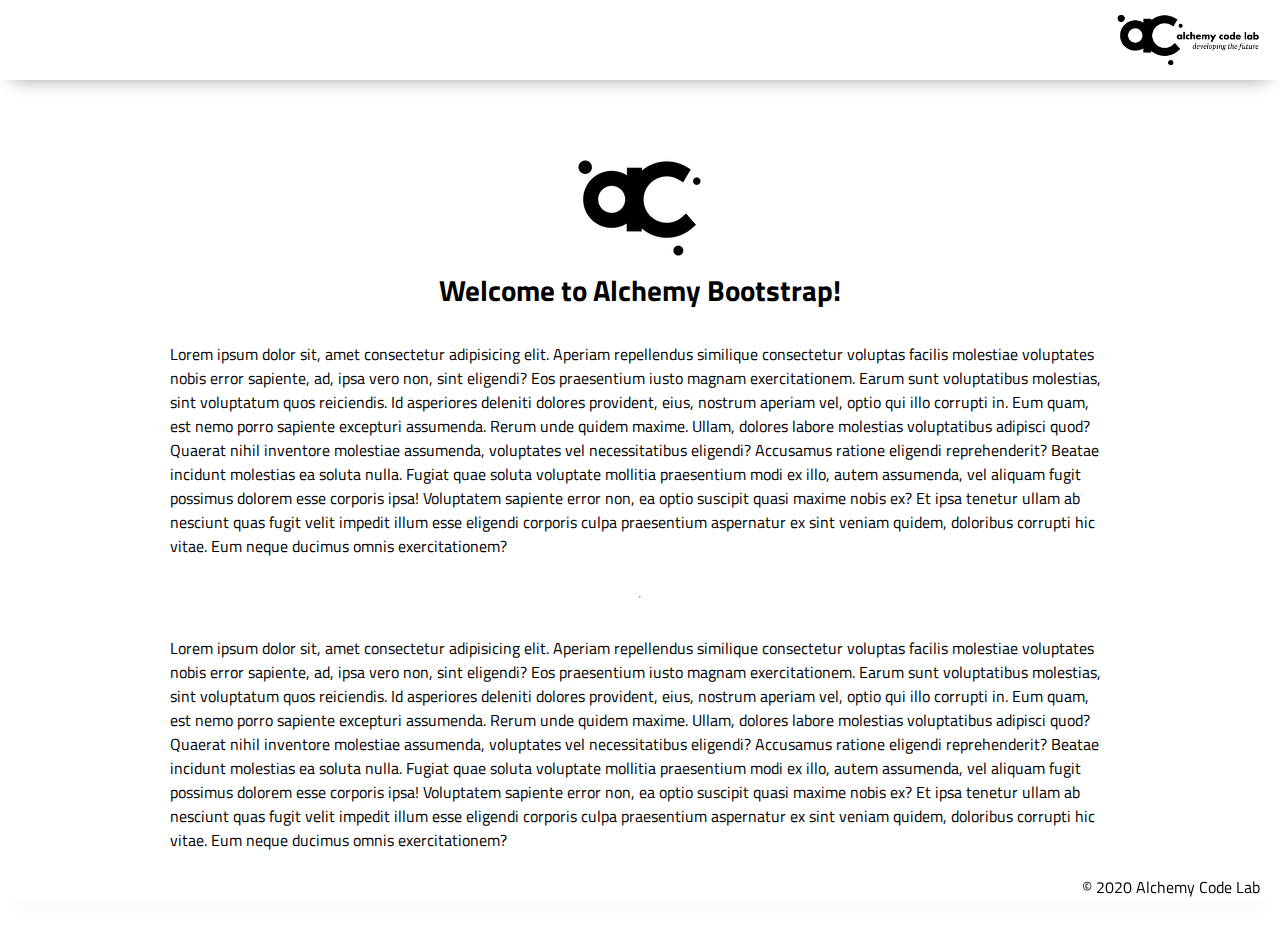
==== index.html @ c44a21a3 "Initial commit" ====
<!DOCTYPE html>
<html lang="en">

<head>
    <meta charset="UTF-8">
    <meta name="viewport" content="width=device-width, initial-scale=1.0">
    <meta http-equiv="X-UA-Compatible" content="ie=edge">
    <link href="https://fonts.googleapis.com/css2?family=Titillium+Web:wght@300&display=swap" rel="stylesheet">
    <link rel="stylesheet" href="./styles/reset.css">
    <link rel="stylesheet" href="./styles/style.css">
    <link rel="stylesheet" href="./styles/home.css">
    <title>Document</title>
</head>

<body>
    <header>
        <div class="gutter-right logo">
            <img src="assets/big-logo.png" />
        </div>
    </header>
    <main>
        <section class="main-section">
            <img class="main-logo" src="assets/alchemy-logo.png" />
            <h2>
                Welcome to Alchemy Bootstrap!
            </h2>

            <p>
                Lorem ipsum dolor sit, amet consectetur adipisicing elit. Aperiam repellendus similique consectetur
                voluptas facilis molestiae voluptates nobis error sapiente, ad, ipsa vero non, sint eligendi? Eos
                praesentium iusto magnam exercitationem.
                Earum sunt voluptatibus molestias, sint voluptatum quos reiciendis. Id asperiores deleniti dolores
                provident, eius, nostrum aperiam vel, optio qui illo corrupti in. Eum quam, est nemo porro sapiente
                excepturi assumenda.
                Rerum unde quidem maxime. Ullam, dolores labore molestias voluptatibus adipisci quod? Quaerat nihil
                inventore molestiae assumenda, voluptates vel necessitatibus eligendi? Accusamus ratione eligendi
                reprehenderit? Beatae incidunt molestias ea soluta nulla.
                Fugiat quae soluta voluptate mollitia praesentium modi ex illo, autem assumenda, vel aliquam fugit
                possimus dolorem esse corporis ipsa! Voluptatem sapiente error non, ea optio suscipit quasi maxime nobis
                ex?
                Et ipsa tenetur ullam ab nesciunt quas fugit velit impedit illum esse eligendi corporis culpa
                praesentium aspernatur ex sint veniam quidem, doloribus corrupti hic vitae. Eum neque ducimus omnis
                exercitationem?
            </p>
            <hr />
            <p>
                Lorem ipsum dolor sit, amet consectetur adipisicing elit. Aperiam repellendus similique consectetur
                voluptas facilis molestiae voluptates nobis error sapiente, ad, ipsa vero non, sint eligendi? Eos
                praesentium iusto magnam exercitationem.
                Earum sunt voluptatibus molestias, sint voluptatum quos reiciendis. Id asperiores deleniti dolores
                provident, eius, nostrum aperiam vel, optio qui illo corrupti in. Eum quam, est nemo porro sapiente
                excepturi assumenda.
                Rerum unde quidem maxime. Ullam, dolores labore molestias voluptatibus adipisci quod? Quaerat nihil
                inventore molestiae assumenda, voluptates vel necessitatibus eligendi? Accusamus ratione eligendi
                reprehenderit? Beatae incidunt molestias ea soluta nulla.
                Fugiat quae soluta voluptate mollitia praesentium modi ex illo, autem assumenda, vel aliquam fugit
                possimus dolorem esse corporis ipsa! Voluptatem sapiente error non, ea optio suscipit quasi maxime nobis
                ex?
                Et ipsa tenetur ullam ab nesciunt quas fugit velit impedit illum esse eligendi corporis culpa
                praesentium aspernatur ex sint veniam quidem, doloribus corrupti hic vitae. Eum neque ducimus omnis
                exercitationem?
            </p>

        </section>
    </main>
    <footer>
        <div class="copy gutter-right">&copy; 2020 Alchemy Code Lab</div>
    </footer>

    <script type="module" src="./app.js"></script>
</body>

</html>
---- styles/style.css ----
body {
    /* https://coolors.co/generate and click export -> scss to get the colors to copy and paste below*/
    /* --color1: hsla(349, 69%, 76%, 1);
    --color2: hsla(207, 67%, 44%, 1);
    --color3: hsla(200, 61%, 56%, 1);
    --color4: hsla(187, 41%, 94%, 1);
    --color5: hsla(170, 28%, 95%, 1); */

    /* --color1: hsla(45, 86%, 83%, 1);
    --color2: hsla(135, 65%, 98%, 1);
    --color3: hsla(315, 37%, 86%, 1);
    --color4: hsla(45, 73%, 98%, 1);
    --color5: hsla(224, 40%, 79%, 1); */
    
    --header-height: 80px;
    --shadow: 0px 10px 20px -12px rgba(0,0,0,0.45);
    --gutter: 30px;
    --footer-height: 25px;
    
    font-family: 'Titillium Web', sans-serif;
    background-color: var(--color2);
}

main {
    display: flex;
    flex-direction: column;
    justify-content: center;
    align-items: center;
    margin-bottom: calc(var(--footer-height));
}

section {
    background-color: var(--color5);
    width: 1000px;
    max-width: 80%;
    display: flex;
    flex-direction: column;
    justify-content: center;
    align-items: center;
    padding-top: var(--gutter);
    padding-bottom: var(--gutter);
    margin-top: var(--gutter);
    margin-bottom: var(--gutter);
    border: solid 2px var(--color1);
}

header {
    display: flex;
    justify-content: flex-end;
    background-color: var(--color3);
    height: var(--header-height);
    box-shadow: var(--shadow);
}

footer {
    display: flex;
    justify-content: flex-end;
    background-color: var(--color3);
    box-shadow: var(--shadow);
}


h2 {
    font-size: 1.8rem;
    font-weight: bold;
}

.gutter-right {
    margin-right: 20px;
}

.main-logo {
    animation: pulse 5s infinite ease-in-out;
}

header img {
    height: var(--header-height);
}

p {
    margin: var(--gutter);
}
  
footer {
    position: fixed;
    width: 100%;
    bottom: 0;
    height: var(--footer-height);
    display: flex;
    justify-content: flex-end;
    background-color: var(--color3);
    box-shadow: var(--shadow);
}
  
  @keyframes pulse {
    20% {
      transform: rotate3d(-10, -10, -10, 50deg) scale(1.2);
    }

    40% {
        transform: rotate3d(10, 10, -10, 50deg) scale(1);
    }

    60% {
        transform: rotate3d(-10, 10, 10, 50deg) scale(1.2);
      }

    80% {
        transform: rotate3d(10, 10, 10, 50deg) scale(1);
    }

  }
---- styles/home.css ----
/* add home page styles here */
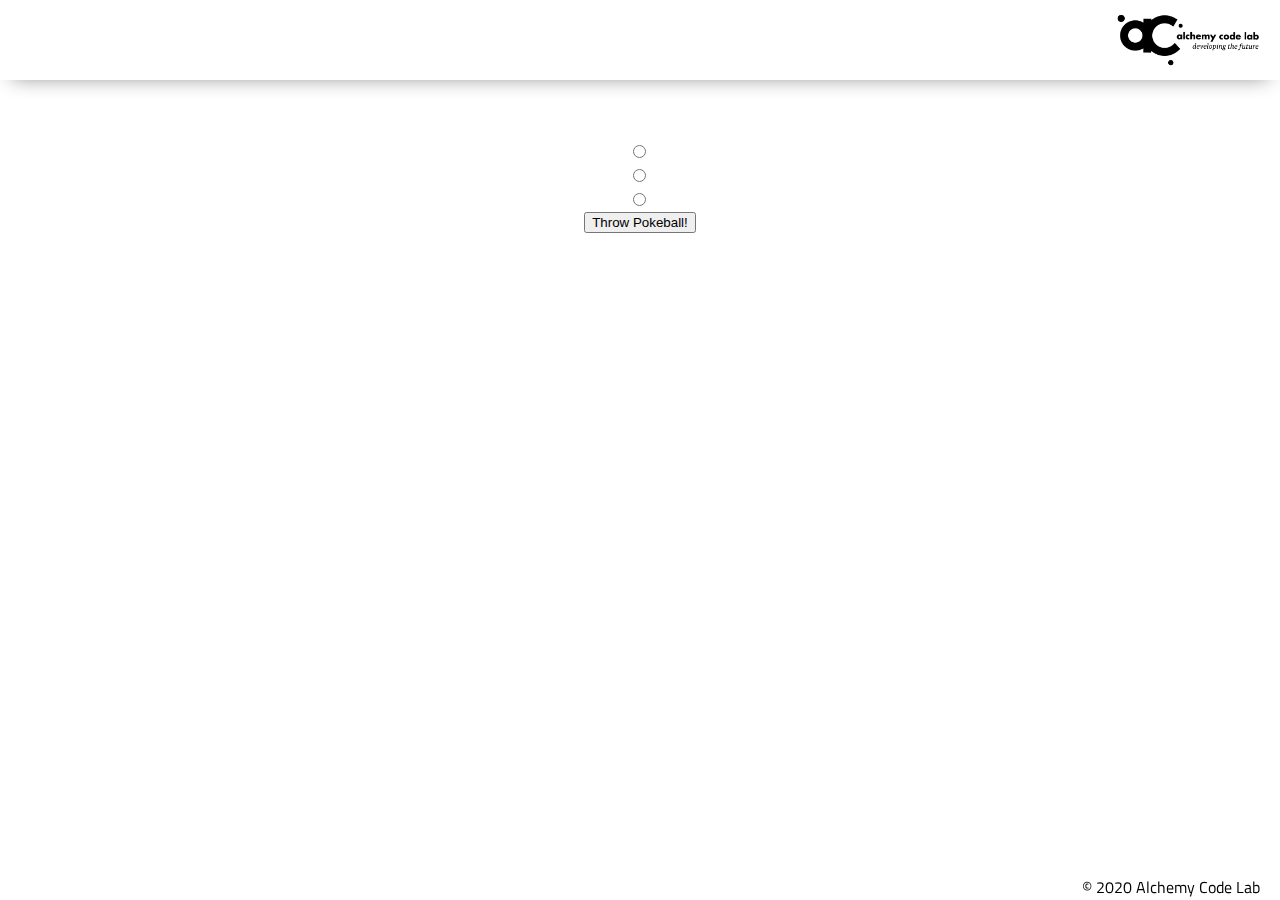
==== commit 19bfbdfb: "added radios and grabbed dom elements" ====
--- a/index.html
+++ b/index.html
@@ -20,47 +20,19 @@
     </header>
     <main>
         <section class="main-section">
-            <img class="main-logo" src="assets/alchemy-logo.png" />
-            <h2>
-                Welcome to Alchemy Bootstrap!
-            </h2>
-
-            <p>
-                Lorem ipsum dolor sit, amet consectetur adipisicing elit. Aperiam repellendus similique consectetur
-                voluptas facilis molestiae voluptates nobis error sapiente, ad, ipsa vero non, sint eligendi? Eos
-                praesentium iusto magnam exercitationem.
-                Earum sunt voluptatibus molestias, sint voluptatum quos reiciendis. Id asperiores deleniti dolores
-                provident, eius, nostrum aperiam vel, optio qui illo corrupti in. Eum quam, est nemo porro sapiente
-                excepturi assumenda.
-                Rerum unde quidem maxime. Ullam, dolores labore molestias voluptatibus adipisci quod? Quaerat nihil
-                inventore molestiae assumenda, voluptates vel necessitatibus eligendi? Accusamus ratione eligendi
-                reprehenderit? Beatae incidunt molestias ea soluta nulla.
-                Fugiat quae soluta voluptate mollitia praesentium modi ex illo, autem assumenda, vel aliquam fugit
-                possimus dolorem esse corporis ipsa! Voluptatem sapiente error non, ea optio suscipit quasi maxime nobis
-                ex?
-                Et ipsa tenetur ullam ab nesciunt quas fugit velit impedit illum esse eligendi corporis culpa
-                praesentium aspernatur ex sint veniam quidem, doloribus corrupti hic vitae. Eum neque ducimus omnis
-                exercitationem?
-            </p>
-            <hr />
-            <p>
-                Lorem ipsum dolor sit, amet consectetur adipisicing elit. Aperiam repellendus similique consectetur
-                voluptas facilis molestiae voluptates nobis error sapiente, ad, ipsa vero non, sint eligendi? Eos
-                praesentium iusto magnam exercitationem.
-                Earum sunt voluptatibus molestias, sint voluptatum quos reiciendis. Id asperiores deleniti dolores
-                provident, eius, nostrum aperiam vel, optio qui illo corrupti in. Eum quam, est nemo porro sapiente
-                excepturi assumenda.
-                Rerum unde quidem maxime. Ullam, dolores labore molestias voluptatibus adipisci quod? Quaerat nihil
-                inventore molestiae assumenda, voluptates vel necessitatibus eligendi? Accusamus ratione eligendi
-                reprehenderit? Beatae incidunt molestias ea soluta nulla.
-                Fugiat quae soluta voluptate mollitia praesentium modi ex illo, autem assumenda, vel aliquam fugit
-                possimus dolorem esse corporis ipsa! Voluptatem sapiente error non, ea optio suscipit quasi maxime nobis
-                ex?
-                Et ipsa tenetur ullam ab nesciunt quas fugit velit impedit illum esse eligendi corporis culpa
-                praesentium aspernatur ex sint veniam quidem, doloribus corrupti hic vitae. Eum neque ducimus omnis
-                exercitationem?
-            </p>
-
+            <label>
+                <input id="pokemon-1" type="radio" />
+                <img class="pokemon" id="pokemon-img-1" />
+            </label>
+            <label>
+                <input id="pokemon-2" type="radio" />
+                <img class="pokemon" id="pokemon-img-2" />
+            </label>
+            <label>
+                <input id="pokemon-3" type="radio" />
+                <img class="pokemon" id="pokemon-img-3" />
+            </label>
+            <button id="catch">Throw Pokeball!</button>
         </section>
     </main>
     <footer>
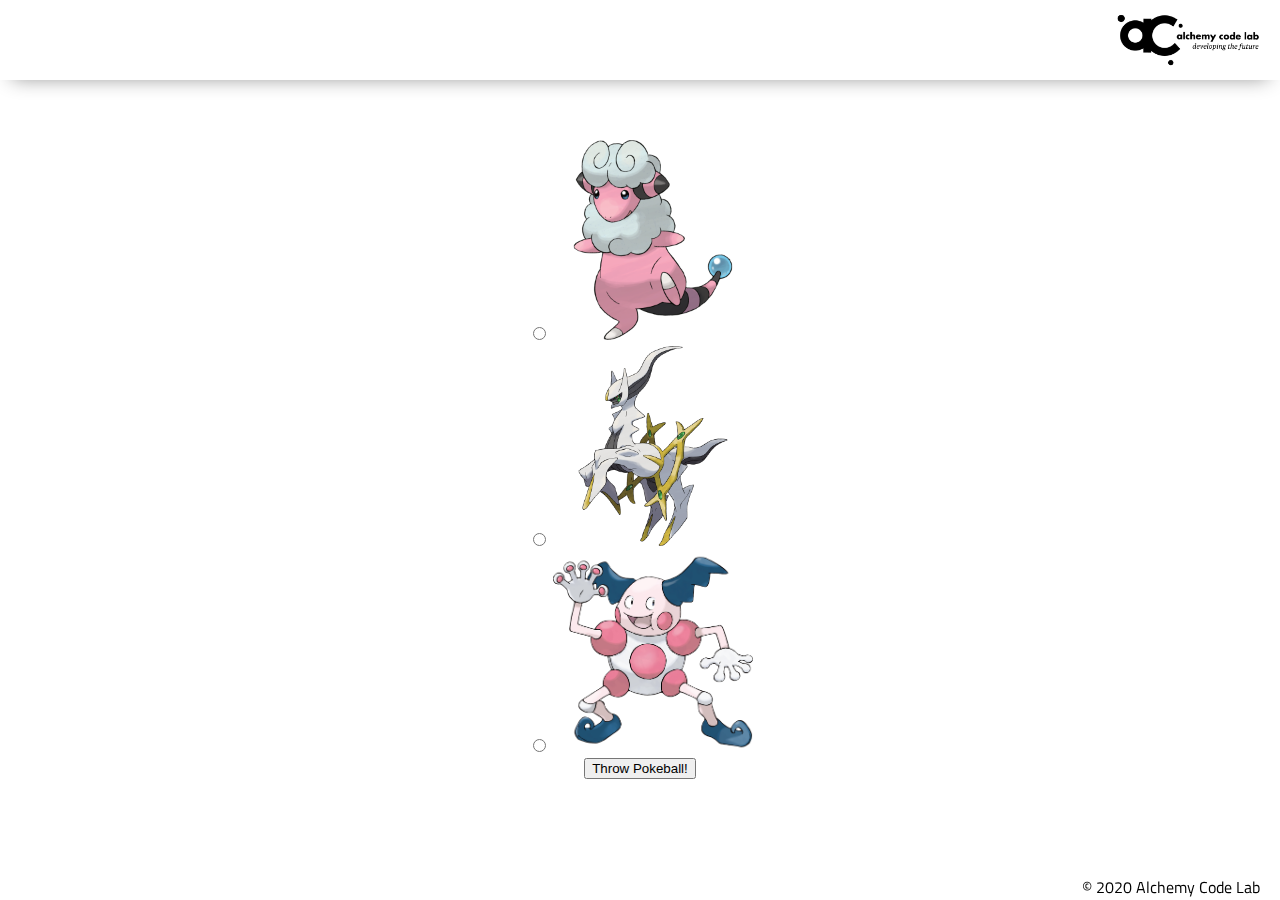
==== commit ecb54b24: "forgot to ACP, filled out renderThreePokemon js and app js files, debugged image issues" ====
--- a/index.html
+++ b/index.html
@@ -21,15 +21,15 @@
     <main>
         <section class="main-section">
             <label>
-                <input id="pokemon-1" type="radio" />
+                <input id="pokemon-1" type="radio" value="" />
                 <img class="pokemon" id="pokemon-img-1" />
             </label>
             <label>
-                <input id="pokemon-2" type="radio" />
+                <input id="pokemon-2" type="radio" value="" />
                 <img class="pokemon" id="pokemon-img-2" />
             </label>
             <label>
-                <input id="pokemon-3" type="radio" />
+                <input id="pokemon-3" type="radio" value="" />
                 <img class="pokemon" id="pokemon-img-3" />
             </label>
             <button id="catch">Throw Pokeball!</button>
--- a/styles/style.css
+++ b/styles/style.css
@@ -111,3 +111,8 @@
     }
 
   }
+
+  .pokemon {
+      width: 200px;
+      height: 200px;
+  }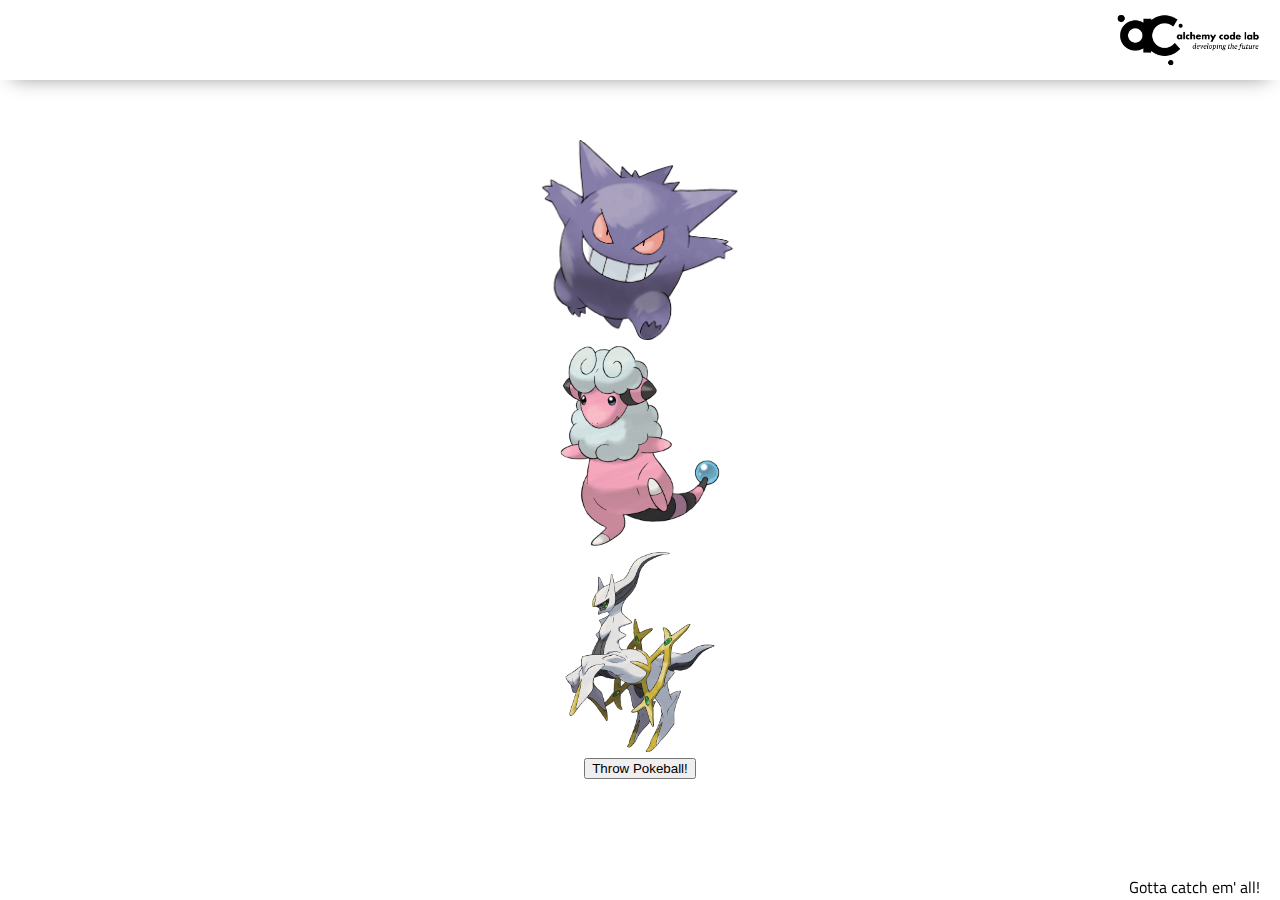
==== commit f1e111e4: "added minor touches to title, footer, and fixed the radio buttons not being hidde - it was a typo" ====
--- a/index.html
+++ b/index.html
@@ -9,7 +9,7 @@
     <link rel="stylesheet" href="./styles/reset.css">
     <link rel="stylesheet" href="./styles/style.css">
     <link rel="stylesheet" href="./styles/home.css">
-    <title>Document</title>
+    <title>Catch that pokemon!</title>
 </head>
 
 <body>
@@ -36,7 +36,7 @@
         </section>
     </main>
     <footer>
-        <div class="copy gutter-right">&copy; 2020 Alchemy Code Lab</div>
+        <div class="copy gutter-right">Gotta catch em' all!</div>
     </footer>
 
     <script type="module" src="./app.js"></script>
--- a/styles/style.css
+++ b/styles/style.css
@@ -115,4 +115,12 @@
   .pokemon {
       width: 200px;
       height: 200px;
+  }
+
+  input {
+      display: none;
+  }
+
+  input:checked + img {
+      border: solid 1px black;
   }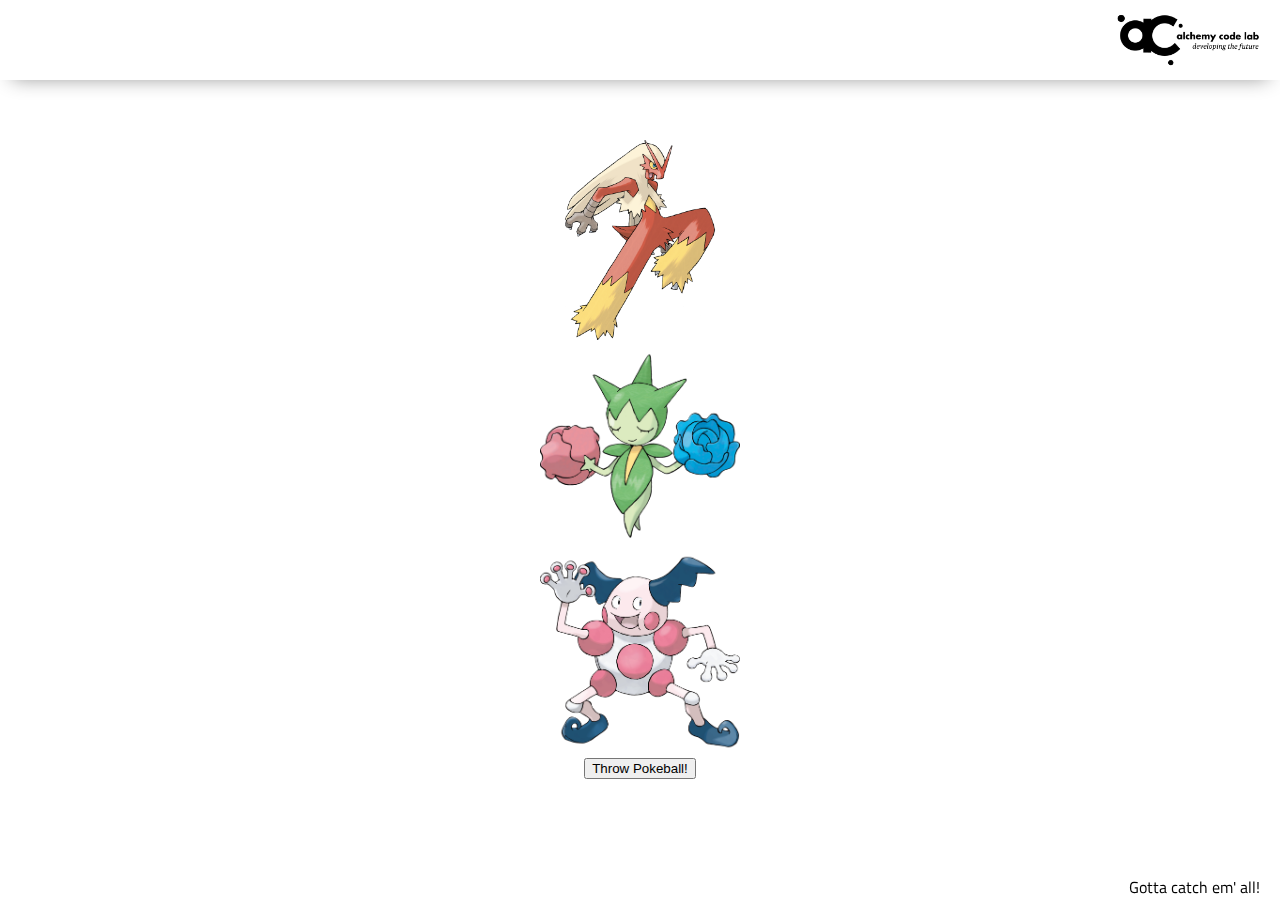
==== commit 0c8db014: "Fixed radio button selection - forgot Google existed" ====
--- a/index.html
+++ b/index.html
@@ -21,15 +21,15 @@
     <main>
         <section class="main-section">
             <label>
-                <input id="pokemon-1" type="radio" value="" />
+                <input name="poke" id="pokemon-1" type="radio" value="" />
                 <img class="pokemon" id="pokemon-img-1" />
             </label>
             <label>
-                <input id="pokemon-2" type="radio" value="" />
+                <input name="poke" id="pokemon-2" type="radio" value="" />
                 <img class="pokemon" id="pokemon-img-2" />
             </label>
             <label>
-                <input id="pokemon-3" type="radio" value="" />
+                <input name="poke" id="pokemon-3" type="radio" value="" />
                 <img class="pokemon" id="pokemon-img-3" />
             </label>
             <button id="catch">Throw Pokeball!</button>
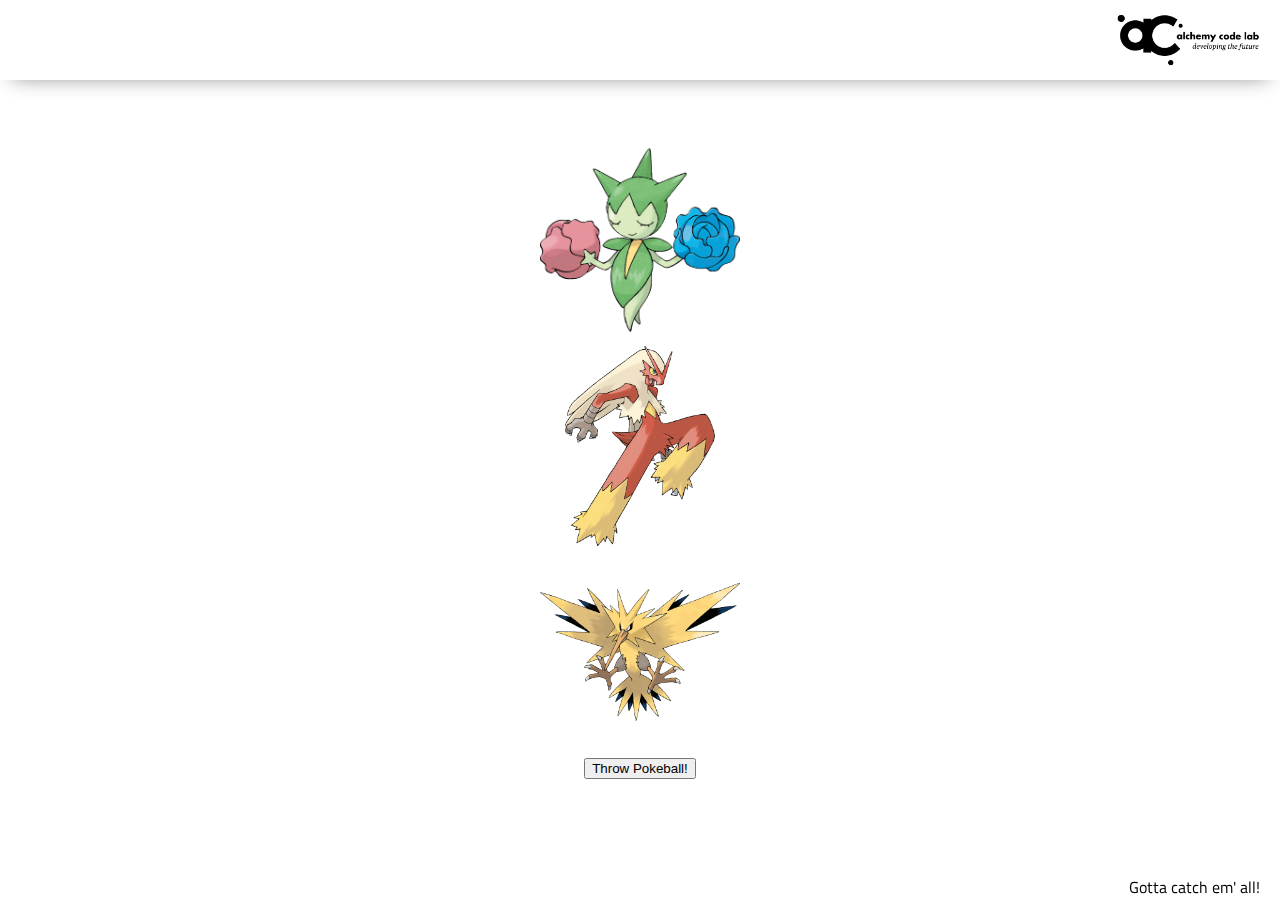
==== commit d6fa12ad: "Both parts of class completed - still need to add testing" ====
--- a/index.html
+++ b/index.html
@@ -1,6 +1,5 @@
 <!DOCTYPE html>
 <html lang="en">
-
 <head>
     <meta charset="UTF-8">
     <meta name="viewport" content="width=device-width, initial-scale=1.0">
@@ -11,7 +10,6 @@
     <link rel="stylesheet" href="./styles/home.css">
     <title>Catch that pokemon!</title>
 </head>
-
 <body>
     <header>
         <div class="gutter-right logo">
@@ -38,8 +36,6 @@
     <footer>
         <div class="copy gutter-right">Gotta catch em' all!</div>
     </footer>
-
     <script type="module" src="./app.js"></script>
 </body>
-
 </html>--- a/styles/style.css
+++ b/styles/style.css
@@ -60,7 +60,6 @@
     box-shadow: var(--shadow);
 }
 
-
 h2 {
     font-size: 1.8rem;
     font-weight: bold;
@@ -92,25 +91,6 @@
     background-color: var(--color3);
     box-shadow: var(--shadow);
 }
-  
-  @keyframes pulse {
-    20% {
-      transform: rotate3d(-10, -10, -10, 50deg) scale(1.2);
-    }
-
-    40% {
-        transform: rotate3d(10, 10, -10, 50deg) scale(1);
-    }
-
-    60% {
-        transform: rotate3d(-10, 10, 10, 50deg) scale(1.2);
-      }
-
-    80% {
-        transform: rotate3d(10, 10, 10, 50deg) scale(1);
-    }
-
-  }
 
   .pokemon {
       width: 200px;
@@ -122,5 +102,9 @@
   }
 
   input:checked + img {
-      border: solid 1px black;
+      border: solid 2px silver;
+  }
+
+  #reset-game {
+      margin-bottom: 15px;
   }